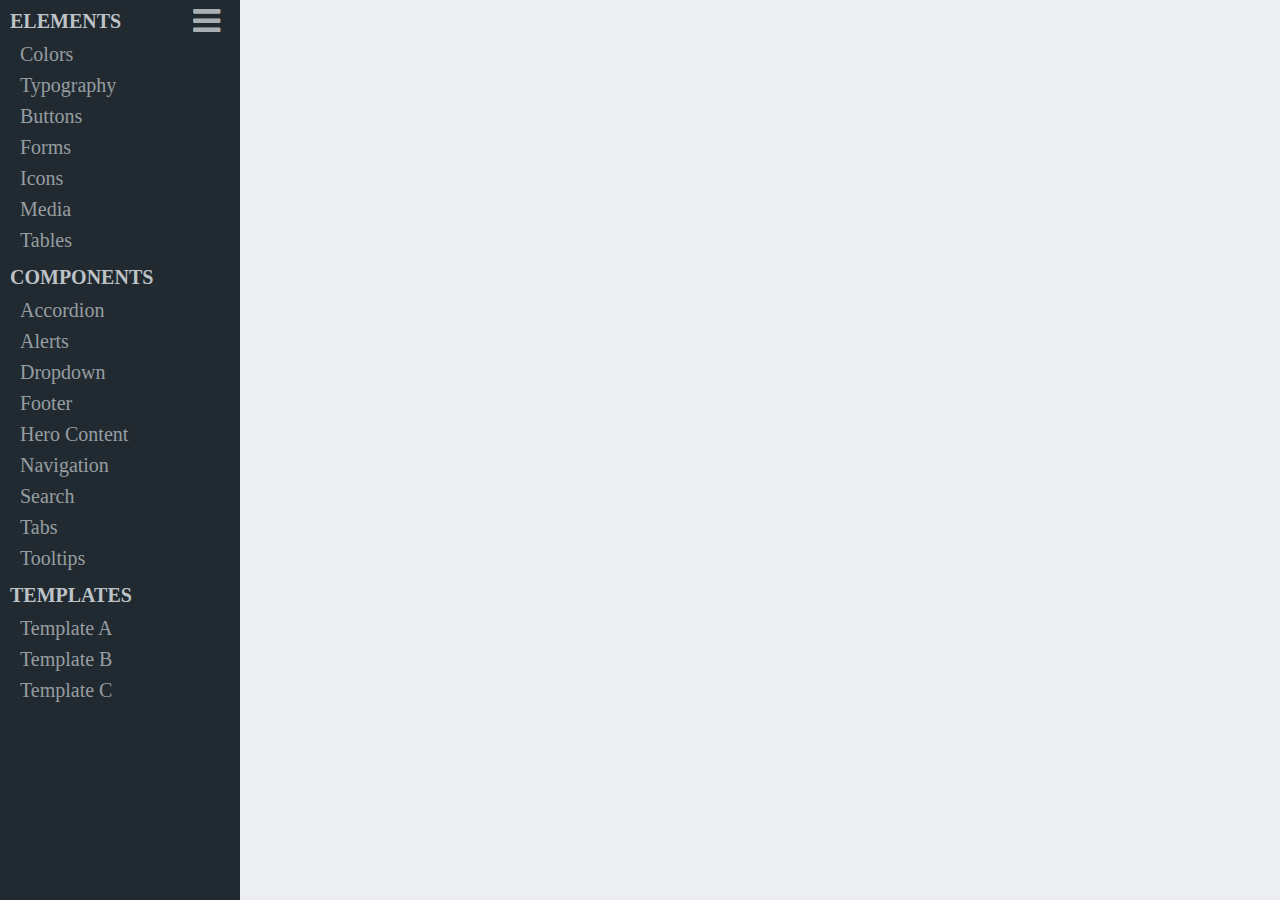
==== index.html @ 0c9cd18a "woopdiepoop" ====
<!DOCTYPE html>
<html>
<head>
    <meta charset="UTF-8">
    <title>CivEx Style Guide</title>
    <link rel="stylesheet" href="fa/css/font-awesome.min.css">
    <link rel="stylesheet" type="text/css" href="index.css">
    <script src="jquery.js" type="text/javascript"></script>
    <script src="index.js" type="text/javascript"></script>
</head>
<body>
    <div id="sidewrap">
        <div id="elements" class="sideItem">
            <p class="title">Elements</p>
            <p><a href="colors.html">Colors</a></p>
            <p><a href="type.html">Typography</a></p>
            <p><a href="buttons.html">Buttons</a></p>
            <p><a href="forms.html">Forms</a></p>
            <p><a href="icons.html">Icons</a></p>
            <p><a href="media.html">Media</a></p>
            <p><a href="tables.html">Tables</a></p>
        </div>
        <div id="components" class="sideItem">
            <p class="title">Components</p>
            <p><a href="acc.html">Accordion</a></p>
            <p><a href="alerts.html">Alerts</a></p>
            <p><a href="dropdown.html">Dropdown</a></p>
            <p><a href="footer.html">Footer</a></p>
            <p><a href="hero.html">Hero Content</a></p>
            <p><a href="nav.html">Navigation</a></p>
            <p><a href="search.html">Search</a></p>
            <p><a href="tabs.html">Tabs</a></p>
            <p><a href="tooltip.html">Tooltips</a></p>
        </div>
        <div id="templates" class="sideItem">
            <p class="title">Templates</p>
            <p><a href="tempa.html">Template A</a></p>
            <p><a href="tempb.html">Template B</a></p>
            <p><a href="tempc.html">Template C</a></p>
        </div>
    </div>
        <div id="openbtn"><i class="fa fa-bars"></i></div>
    <div id="wrap">
    </div>
</body>
</html>
---- index.css ----
* {
    margin: 0;
    padding: 0;
}

a {
    color: #bdc3c7;
    text-decoration: none;
}

#wrap {
    display: inline-block;
    width: 100%;
    height: 100vh;
    background-color: #edeef1;
}

#sidewrap {
    display: inline-block;
    z-index: 9998;
    height: 100vh;
    width: 240px;
    position: absolute;
    background-color: #222a31;
/*    margin-left: -13%;*/
    transition: margin-left 0.3s ease;
    overflow-x: hidden;
}

#openbtn {
    z-index: 9999;
    font-weight: 100;
    font-size: 2em;
/*    color: #222a31;*/
    margin-left: 190px;
/*    margin-left: 0.2em;*/
    padding: 0.1em;
    opacity: 0.87;
    display: inline-block;
    cursor: pointer;
    transition: margin-left 0.3s ease, opacity 0.1s ease, color 0.3s ease;
    color: #bdc3c7;
    position: absolute;
}

#openbtn:hover {
    opacity: 1;
}

.sideItem {
    
}

.sideItem p.title {
    font-weight: 700;
    text-transform: uppercase;
    padding: 0.5em;
    padding-bottom: 0.3em;
    opacity: 1;
}

.sideItem p {
    font-family: Titillium;
    color: #bdc3c7;
    font-size: 1.25em;
    opacity: 0.75;
    padding-left: 0.5em;
}

.sideItem p:hover {
    opacity: 1;
}

.sideItem p a {
    display: inline-block;
    padding: 0.2em;
    padding-left: 1em;
    width: 100%;
    margin-left: -0.5em;
}

.sideItem p a:hover {
    background-color: #192024;
}
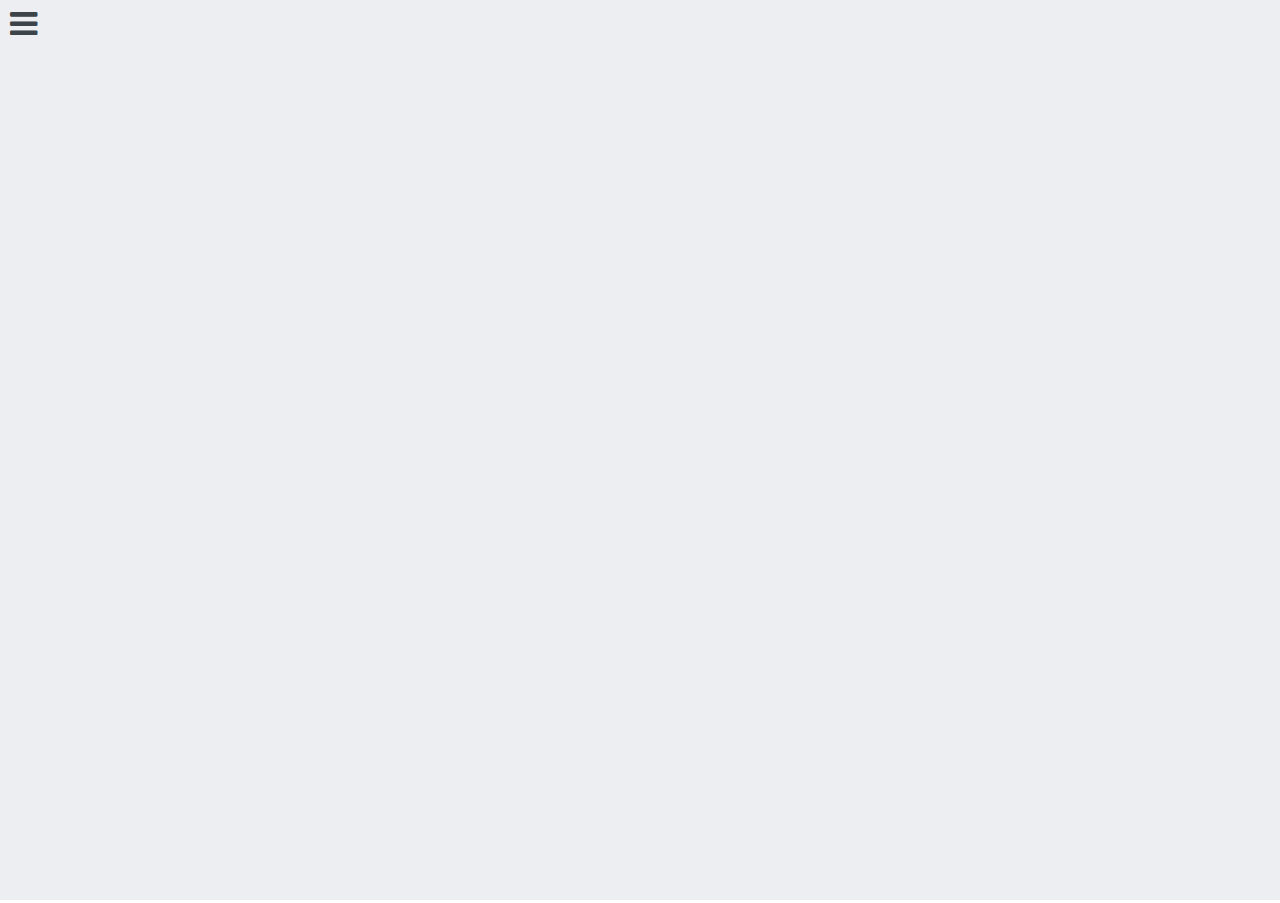
==== commit 0ae0f61a: "Added colors + more" ====
--- a/index.html
+++ b/index.html
@@ -4,6 +4,7 @@
     <meta charset="UTF-8">
     <title>CivEx Style Guide</title>
     <link rel="stylesheet" href="fa/css/font-awesome.min.css">
+    <link rel="stylesheet" type="text/css" href="fonts.css">
     <link rel="stylesheet" type="text/css" href="index.css">
     <script src="jquery.js" type="text/javascript"></script>
     <script src="index.js" type="text/javascript"></script>
@@ -39,7 +40,7 @@
             <p><a href="tempc.html">Template C</a></p>
         </div>
     </div>
-        <div id="openbtn"><i class="fa fa-bars"></i></div>
+    <div id="openbtn"><i class="fa fa-bars"></i></div>
     <div id="wrap">
     </div>
 </body>
--- a/fonts.css
+++ b/fonts.css
@@ -0,0 +1,16 @@
+@font-face {
+    font-family: Montserrat;
+    src: url(fonts/Montserrat-Regular.otf);
+}
+@font-face {
+    font-family: MHairline;
+    src: url(fonts/Montserrat-Hairline.otf);
+}
+@font-face {
+    font-family: MULight;
+    src: url(fonts/Montserrat-UltraLight.otf);
+}
+@font-face {
+    font-family: MLight;
+    src: url(fonts/Montserrat-Light.otf);
+}--- a/index.css
+++ b/index.css
@@ -1,6 +1,7 @@
 * {
     margin: 0;
     padding: 0;
+    font-family: Montserrat, sans-serif;
 }
 
 a {
@@ -22,7 +23,7 @@
     width: 240px;
     position: absolute;
     background-color: #222a31;
-/*    margin-left: -13%;*/
+    margin-left: -245px;
     transition: margin-left 0.3s ease;
     overflow-x: hidden;
 }
@@ -31,24 +32,21 @@
     z-index: 9999;
     font-weight: 100;
     font-size: 2em;
-/*    color: #222a31;*/
-    margin-left: 190px;
-/*    margin-left: 0.2em;*/
+    color: #222a31;
+/*    margin-left: 190px;*/
+    margin-left: 0.2em;
     padding: 0.1em;
     opacity: 0.87;
     display: inline-block;
     cursor: pointer;
-    transition: margin-left 0.3s ease, opacity 0.1s ease, color 0.3s ease;
-    color: #bdc3c7;
+    transition: margin-left 0.3s ease, opacity 0.1s ease, color 0.3s ease, text-shadow 0.2s ease;
+/*    color: #bdc3c7;*/
     position: absolute;
 }
 
 #openbtn:hover {
     opacity: 1;
-}
-
-.sideItem {
-    
+    text-shadow: 0px 3px 6px rgba(0, 0, 0, 0.3);
 }
 
 .sideItem p.title {
@@ -60,7 +58,7 @@
 }
 
 .sideItem p {
-    font-family: Titillium;
+    font-family: Montserrat, sans-serif;
     color: #bdc3c7;
     font-size: 1.25em;
     opacity: 0.75;
@@ -81,4 +79,12 @@
 
 .sideItem p a:hover {
     background-color: #192024;
+}
+
+h1 {
+    font-family: MHairline, sans-serif;
+    font-size: 5em;
+    font-weight: 100;
+    text-align: center;
+    margin-top: 0.25em;
 }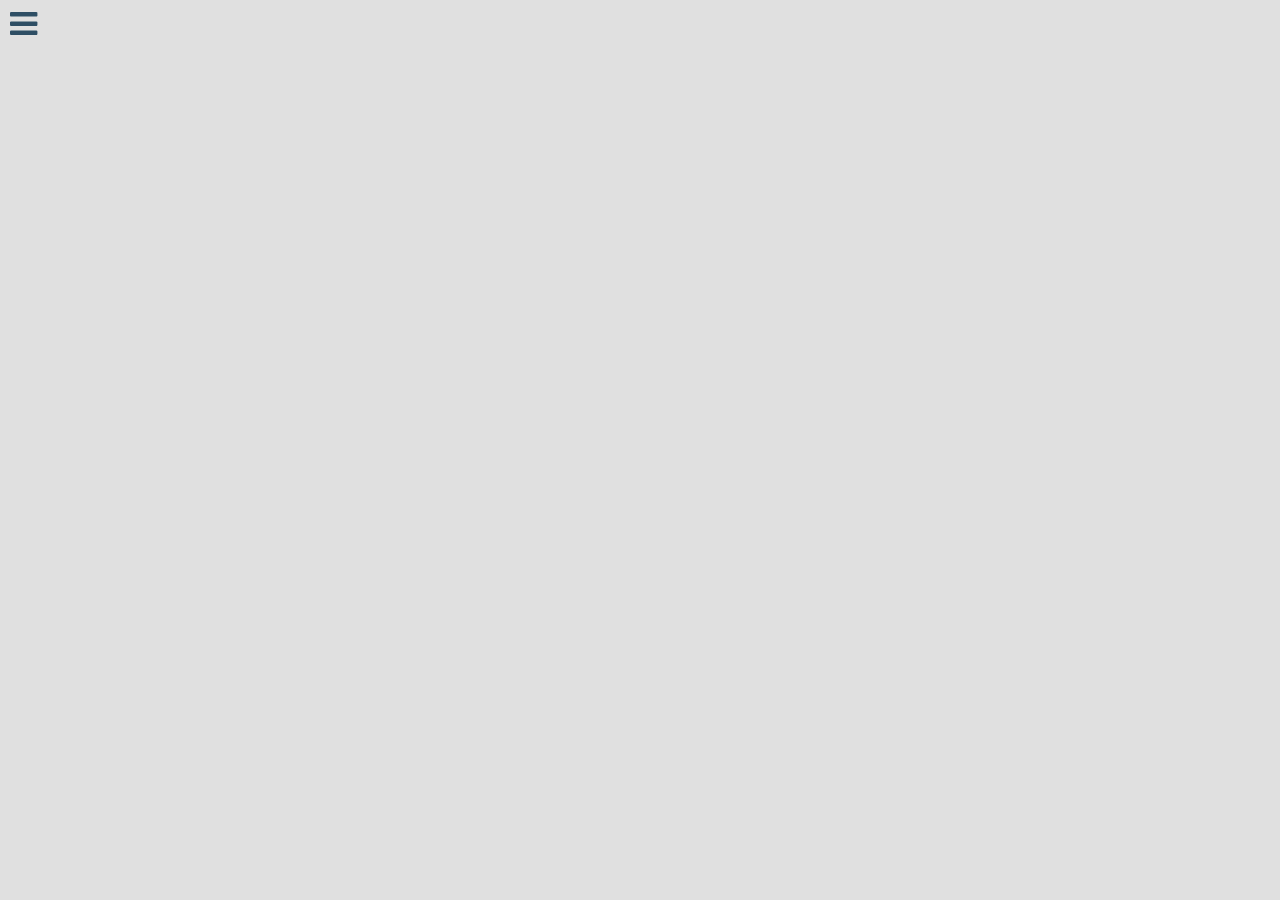
==== commit e215fec0: "rename basic.html to index.html" ====
--- a/index.html
+++ b/index.html
@@ -4,10 +4,11 @@
     <meta charset="UTF-8">
     <title>CivEx Style Guide</title>
     <link rel="stylesheet" href="fa/css/font-awesome.min.css">
-    <link rel="stylesheet" type="text/css" href="fonts.css">
-    <link rel="stylesheet" type="text/css" href="index.css">
-    <script src="jquery.js" type="text/javascript"></script>
-    <script src="index.js" type="text/javascript"></script>
+    <link rel="stylesheet" type="text/css" href="css/fonts.css">
+    <link rel="stylesheet" type="text/css" href="css/basic.css">
+    <script src="js/jquery.js" type="text/javascript"></script>
+    <script src="js/basic.js" type="text/javascript"></script>
+    <meta name="viewport" content="width=device-width, initial-scale=1.0, maximum-scale=1.0, minimum-scale=1.0, user-scalable=no, target-densityDpi=device-dpi" />
 </head>
 <body>
     <div id="sidewrap">
--- a/css/fonts.css
+++ b/css/fonts.css
@@ -0,0 +1,43 @@
+@import url(https://fonts.googleapis.com/css?family=Lato:400,700,300);
+@import url(https://fonts.googleapis.com/css?family=Roboto+Mono);
+@import url(https://fonts.googleapis.com/css?family=Average);
+@font-face {
+    font-family: MHairline;
+    src: url(../fonts/Montserrat-Hairline.otf);
+}
+@font-face {
+    font-family: MLight;
+    src: url(../fonts/Montserrat-Light.otf);
+}
+@font-face {
+    font-family: MULight;
+    src: url(../fonts/Montserrat-UltraLight.otf);
+}
+@font-face {
+    font-family: Montserrat;
+    src: url(../fonts/Montserrat-Regular.otf);
+}
+@font-face {
+    font-family: MBold;
+    src: url(../fonts/Montserrat-SemiBold.otf);
+}
+@font-face {
+    font-family: Permian;
+    src: url(../fonts/PermianSerifTypeface.otf);
+}
+@font-face {
+    font-family: PermianBold;
+    src: url(../fonts/PermianSerifTypeface-Bold.otf);
+}
+@font-face {
+    font-family: PermianItalic;
+    src: url(../fonts/PermianSerifTypeface-Italic.otf);
+}
+@font-face {
+    font-family: "Big John";
+    src: url(../fonts/Big-John.otf);
+}
+@font-face {
+    font-family: "Slim Joe";
+    src: url(../fonts/Slim-Joe.otf);
+}--- a/css/basic.css
+++ b/css/basic.css
@@ -0,0 +1,134 @@
+* {
+    margin: 0;
+    padding: 0;
+    font-family: Lato, sans-serif;
+}
+
+body {
+    background-color: #e0e0e0;
+}
+
+a, p, h1, h2, h3 {
+    text-decoration: none;
+    color: #212121;
+}
+
+#wrap {
+    display: inline-block;
+    width: 100%;
+}
+
+#sidewrap {
+    display: inline-block;
+    position: fixed;
+    z-index: 9998;
+    height: 100%;
+    width: 240px;
+    background-color: #212121;
+    margin-left: -245px;
+    transition: margin-left 0.3s ease;
+    overflow-x: hidden;
+}
+
+#openbtn {
+    z-index: 9999;
+    font-weight: 100;
+    font-size: 2em;
+    color: #143952;
+/*    margin-left: 190px;*/
+    margin-left: 0.2em;
+    padding: 0.1em;
+    opacity: 0.87;
+    display: inline-block;
+    cursor: pointer;
+    transition: margin-left 0.3s ease, opacity 0.1s ease, color 0.3s ease, text-shadow 0.2s ease;
+    position: fixed;
+    -webkit-transform: translateY(0);
+}
+
+#openbtn:hover {
+    opacity: 1;
+    text-shadow: 0px 3px 6px rgba(0, 0, 0, 0.3);
+}
+
+.sideItem p.title {
+    font-weight: 700;
+    text-transform: uppercase;
+    padding: 0.5em;
+    padding-bottom: 0.3em;
+    opacity: 1;
+}
+
+.sideItem p {
+    font-family: MLight, sans-serif;
+    color: #9e9e9e;
+    font-size: 1.25em;
+    opacity: 1;
+    padding-left: 0.5em;
+}
+
+.sideItem p a {
+    display: inline-block;
+    padding: 0.2em;
+    padding-left: 1em;
+    width: 100%;
+    margin-left: -0.5em;
+    color: #9e9e9e;
+}
+
+.sideItem p a:active {
+    color: #5f8921;
+}
+
+h1 {
+    font-family: Montserrat, sans-serif;
+    font-size: 5em;
+    text-align: center;
+    margin-top: 0.25em;
+}
+
+h2 {
+    font-family: MULight, sans-serif;
+    font-size: 3em;
+    font-weight: 100;
+    margin-top: 0.25em;
+}
+
+h3 {
+    font-family: "Big John";
+    font-size: 3em;
+    display: inline-block;
+    margin-top: 0.25em;
+}
+
+h4 {
+    font-family: "Slim Joe";
+    font-size: 3em;
+    display: inline-block;
+    margin-top: 0.25em;
+}
+
+.serif {
+    font-family: Average, sans-serif;
+    font-size: 1em;
+}
+
+.serifalt {
+    font-family: Permian, sans-serif;
+    font-size: 1em;
+}
+
+.serifalt strong, .serifalt b {
+    font-family: PermianBold, sans-serif;
+    font-size: 1em;
+}
+
+.serifalt em, .serifalt i {
+    font-family: PermianItalic, sans-serif;
+    font-size: 1em;
+}
+
+.mono {
+    font-family: "Roboto Mono", sans-serif;
+    font-size: 1em;
+}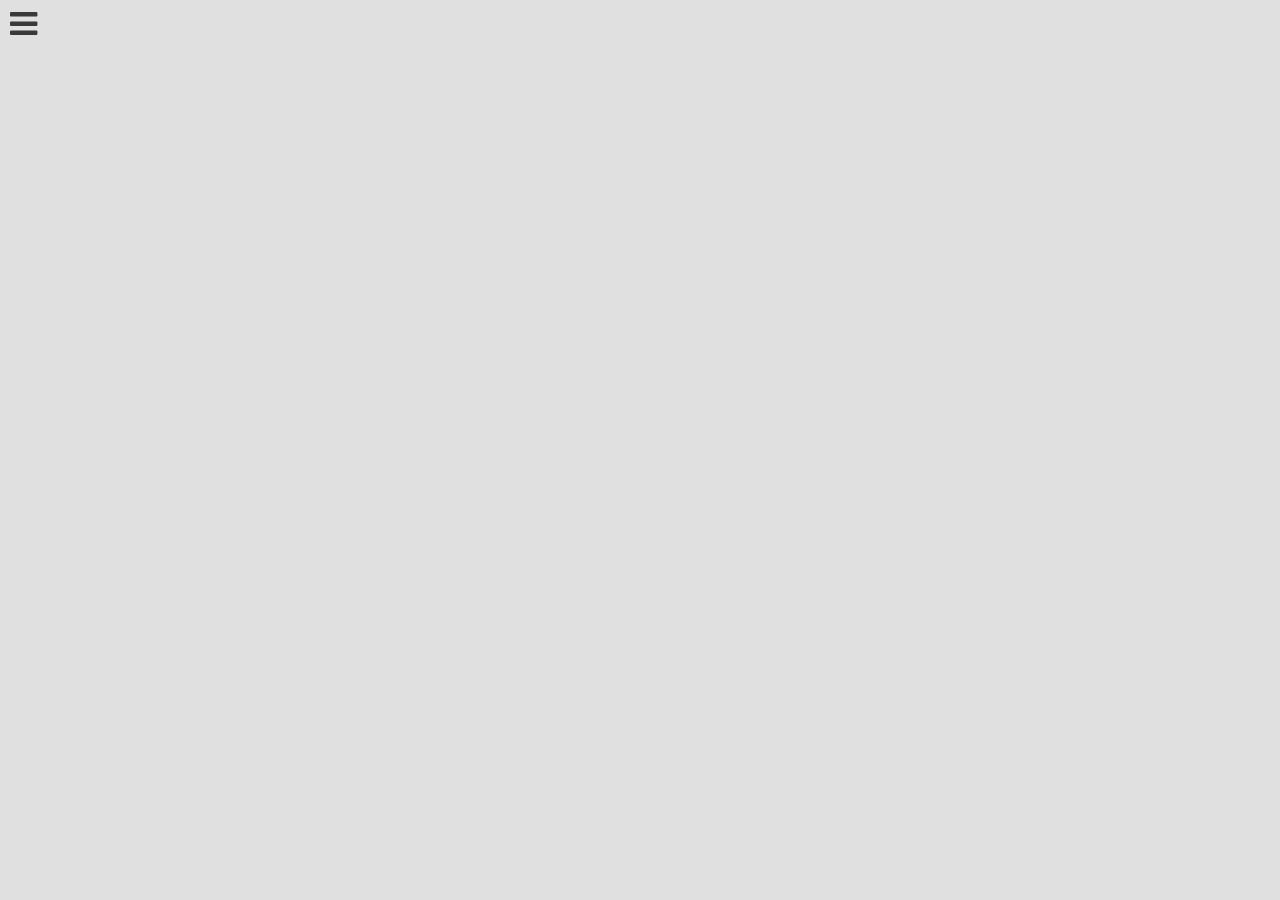
==== commit 5975a321: "colors & type" ====
--- a/index.html
+++ b/index.html
@@ -41,7 +41,7 @@
             <p><a href="tempc.html">Template C</a></p>
         </div>
     </div>
-    <div id="openbtn"><i class="fa fa-bars"></i></div>
+    <div id="openbtn" class="closed"><i class="fa fa-bars"></i></div>
     <div id="wrap">
     </div>
 </body>
--- a/css/basic.css
+++ b/css/basic.css
@@ -8,9 +8,13 @@
     background-color: #e0e0e0;
 }
 
-a, p, h1, h2, h3 {
+a, p, h1, h2, h3, em, strong, b, i  {
     text-decoration: none;
     color: #212121;
+}
+
+a, p, em, strong, b, i {
+    font-size: 1.2em;
 }
 
 #wrap {
@@ -21,7 +25,7 @@
 #sidewrap {
     display: inline-block;
     position: fixed;
-    z-index: 9998;
+    z-index: 999;
     height: 100%;
     width: 240px;
     background-color: #212121;
@@ -34,9 +38,6 @@
     z-index: 9999;
     font-weight: 100;
     font-size: 2em;
-    color: #143952;
-/*    margin-left: 190px;*/
-    margin-left: 0.2em;
     padding: 0.1em;
     opacity: 0.87;
     display: inline-block;
@@ -49,6 +50,16 @@
 #openbtn:hover {
     opacity: 1;
     text-shadow: 0px 3px 6px rgba(0, 0, 0, 0.3);
+}
+
+#openbtn.closed {
+    color: #143952;
+    margin-left: 0.2em;
+}
+
+#openbtn.open {
+    color: #bdc3c7;
+    margin-left: 190px;
 }
 
 .sideItem p.title {
@@ -77,7 +88,7 @@
 }
 
 .sideItem p a:active {
-    color: #5f8921;
+    color: #2772a4;
 }
 
 h1 {
@@ -99,6 +110,7 @@
     font-size: 3em;
     display: inline-block;
     margin-top: 0.25em;
+    text-shadow: rgba(0,0,0,.02) 0 0 1px;
 }
 
 h4 {
@@ -106,29 +118,30 @@
     font-size: 3em;
     display: inline-block;
     margin-top: 0.25em;
+    text-shadow: rgba(0,0,0,.02) 0 0 1px;
 }
 
 .serif {
     font-family: Average, sans-serif;
-    font-size: 1em;
+    font-size: 1.2em;
 }
 
 .serifalt {
     font-family: Permian, sans-serif;
-    font-size: 1em;
+    font-size: 1.2em;
 }
 
 .serifalt strong, .serifalt b {
     font-family: PermianBold, sans-serif;
-    font-size: 1em;
+    font-size: 1.2em;
 }
 
 .serifalt em, .serifalt i {
     font-family: PermianItalic, sans-serif;
-    font-size: 1em;
+    font-size: 1.2em;
 }
 
 .mono {
     font-family: "Roboto Mono", sans-serif;
-    font-size: 1em;
+    font-size: 1.2em;
 }